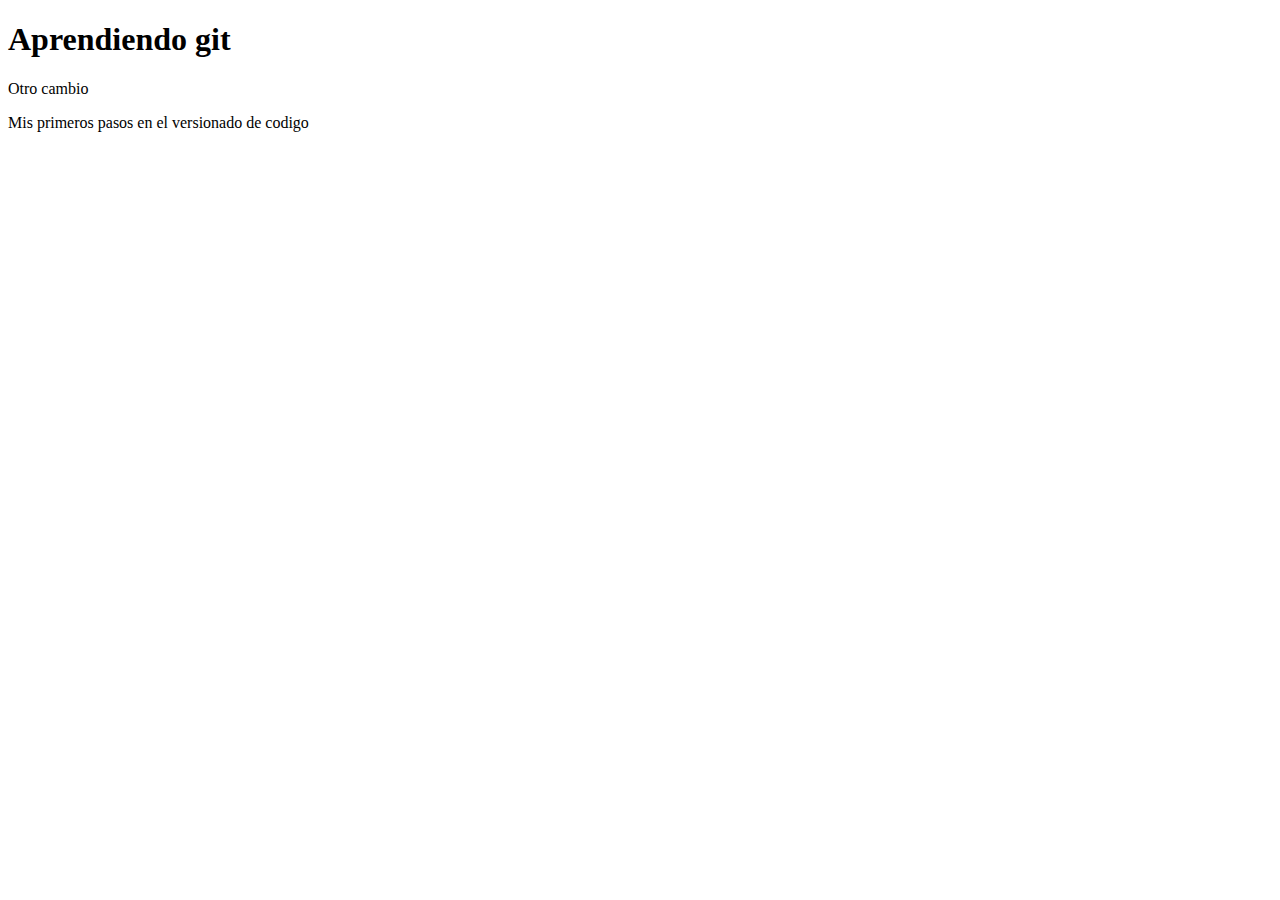
==== index.html @ 5ace0da1 "Agrgando conflictos" ====
<!DOCTYPE html>
<html lang="es">
<head>
    <meta charset="UTF-8">
    <meta http-equiv="X-UA-Compatible" content="IE=edge">
    <meta name="viewport" content="width=device-width, initial-scale=1.0">
    <title>Document</title>
</head>
<body>
    <h1>Aprendiendo git</h1>
     <p>Otro cambio</p>
    <p>Mis primeros pasos en el versionado de codigo</p>
</body>
</html>
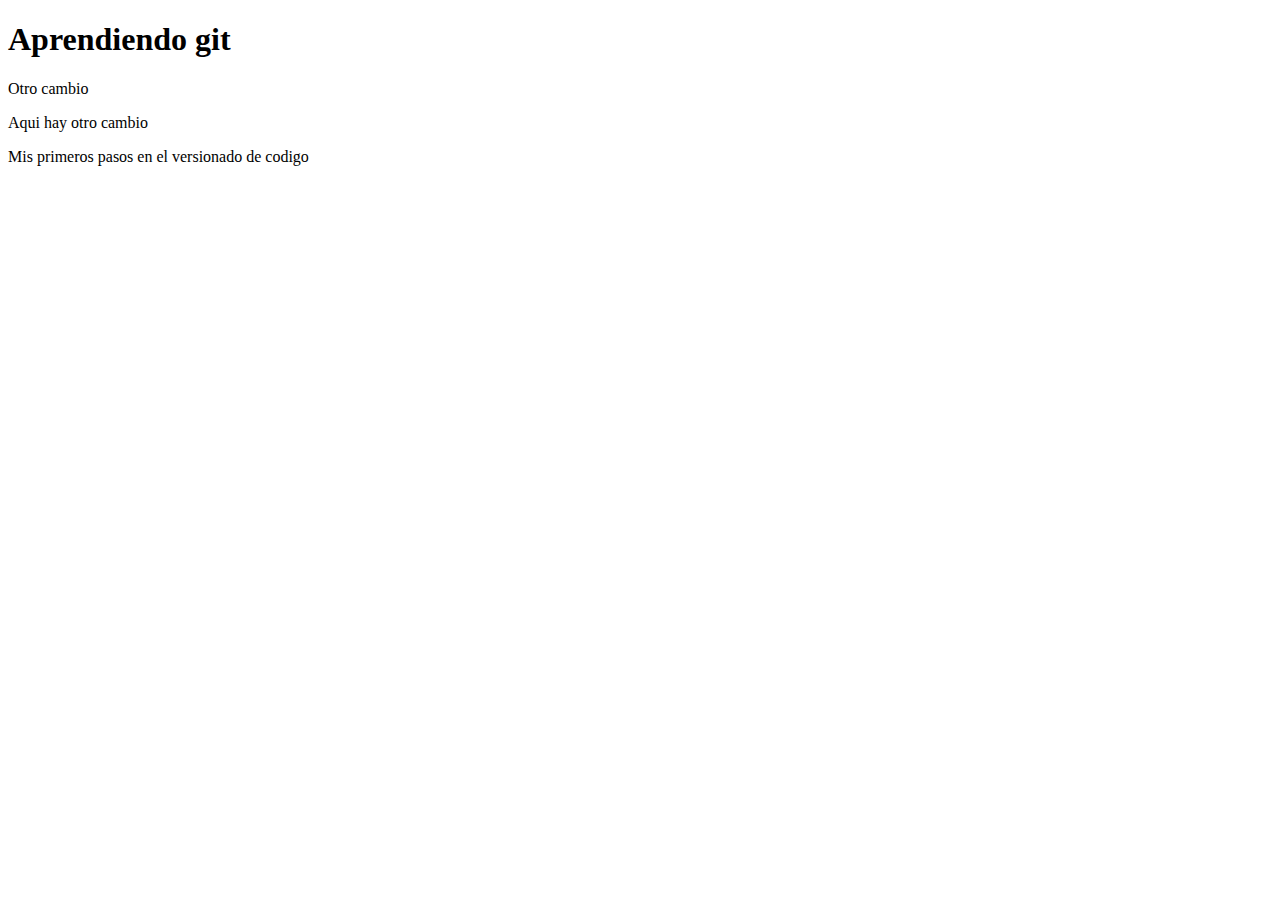
==== commit 7d99da9e: "Se realizo otro cambio" ====
--- a/index.html
+++ b/index.html
@@ -8,7 +8,8 @@
 </head>
 <body>
     <h1>Aprendiendo git</h1>
-     <p>Otro cambio</p>
+    <p>Otro cambio</p>
+    <p>Aqui  hay otro cambio</p>
     <p>Mis primeros pasos en el versionado de codigo</p>
 </body>
 </html>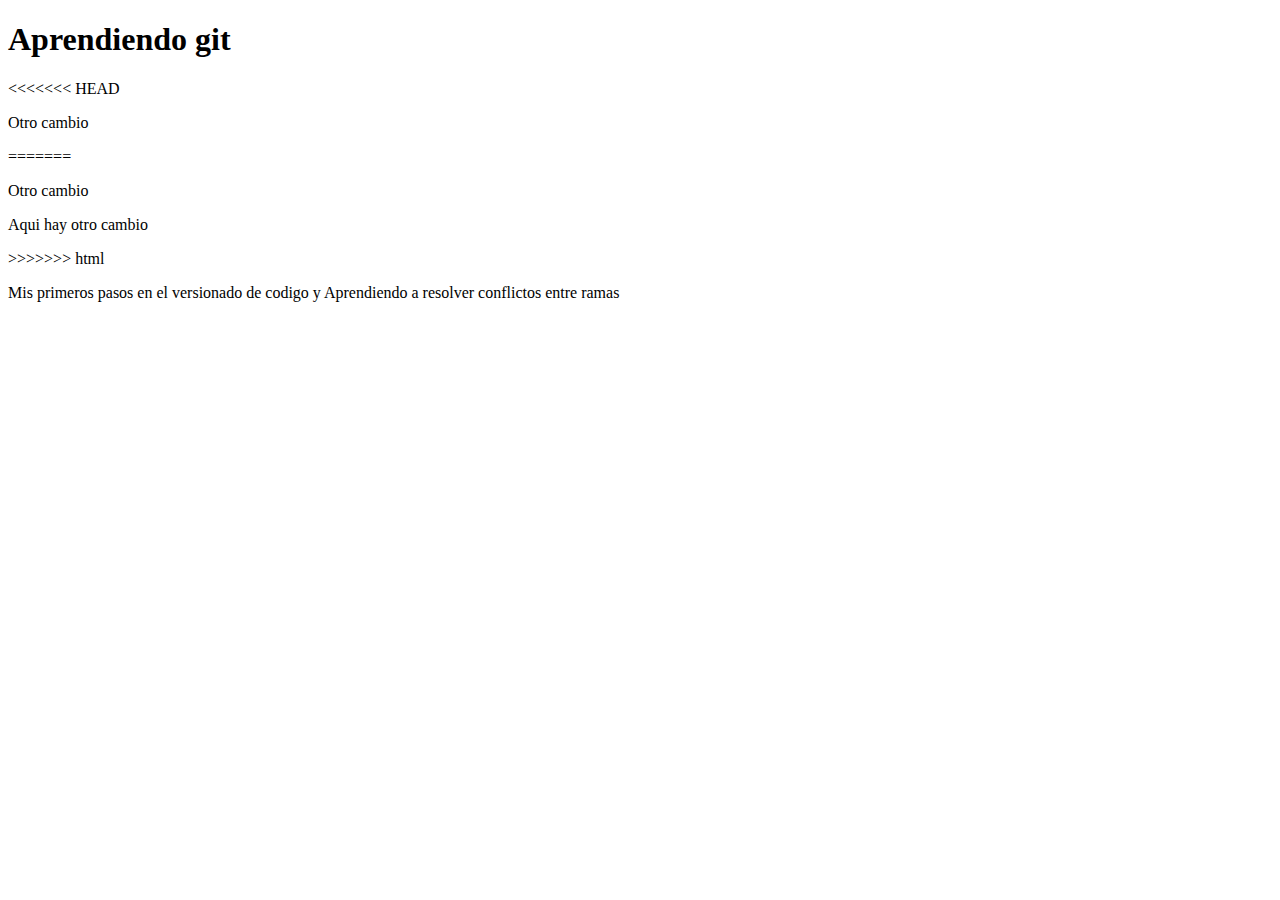
==== commit 862bef5f: "Resolviendo conflictos entre ramas" ====
--- a/index.html
+++ b/index.html
@@ -8,8 +8,12 @@
 </head>
 <body>
     <h1>Aprendiendo git</h1>
+<<<<<<< HEAD
+     <p>Otro cambio</p>
+=======
     <p>Otro cambio</p>
     <p>Aqui  hay otro cambio</p>
-    <p>Mis primeros pasos en el versionado de codigo</p>
+>>>>>>> html
+    <p>Mis primeros pasos en el versionado de codigo y Aprendiendo a resolver conflictos entre ramas</p>
 </body>
 </html>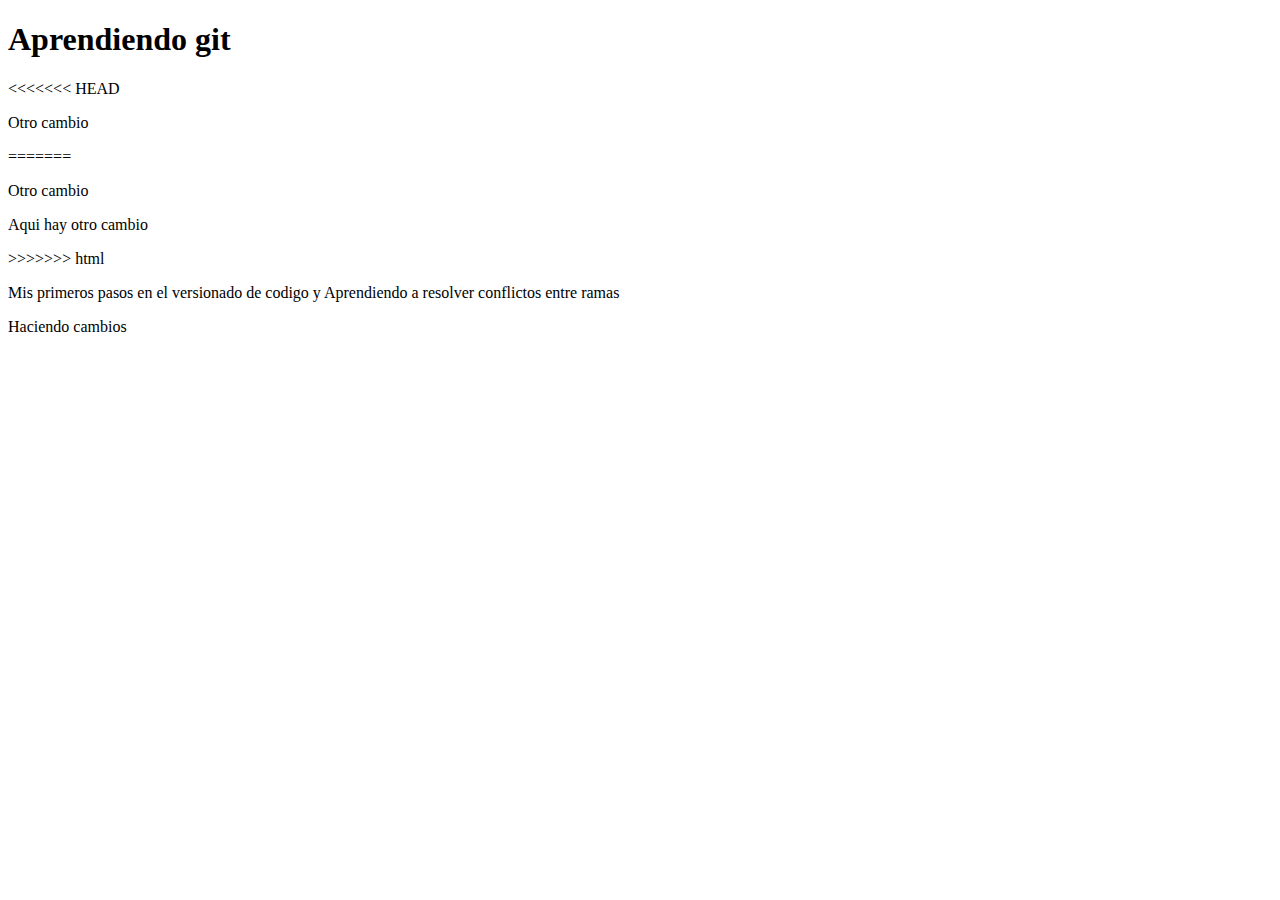
==== commit f5f452ac: "agregando las estaciones del año" ====
--- a/index.html
+++ b/index.html
@@ -15,5 +15,6 @@
     <p>Aqui  hay otro cambio</p>
 >>>>>>> html
     <p>Mis primeros pasos en el versionado de codigo y Aprendiendo a resolver conflictos entre ramas</p>
+    <p>Haciendo cambios</p>   
 </body>
 </html>